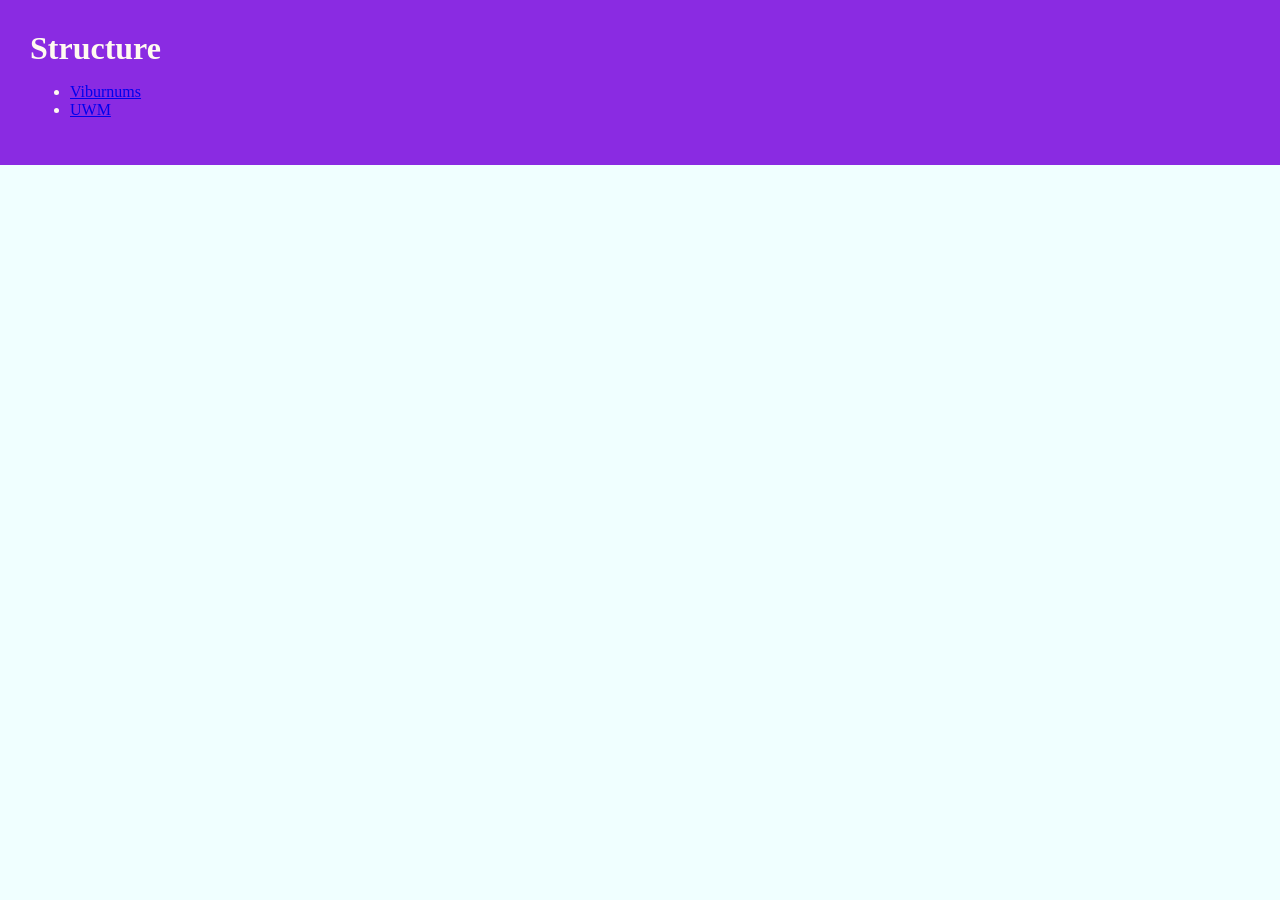
==== index.html @ 416e1c5c "structure" ====
<!DOCTYPE html>
<html lang="en">
    <head>
        <meta charset="utf-8">
        <title>Structure</title>
        <link rel="stylesheet" href="styles.css">


    </head>

    <body>
        <header class="site-header">
            <h1 class=page-name>Structure</h1>

            <ul>
                <li>
                    <a href="viburnums.html">Viburnums</a>
                </li>
                <li>
                    <a href="uwm.edu">UWM</a>
                </li>
            </ul>
        </header>
        
    </body>
</html>
---- styles.css ----
html {
    background-color:azure
}

body {
    margin: 0;
}

.site-header {
    background-color: blueviolet;
    padding: 30px;
    color: floralwhite;
}

.page-name {
    margin: 0;
}
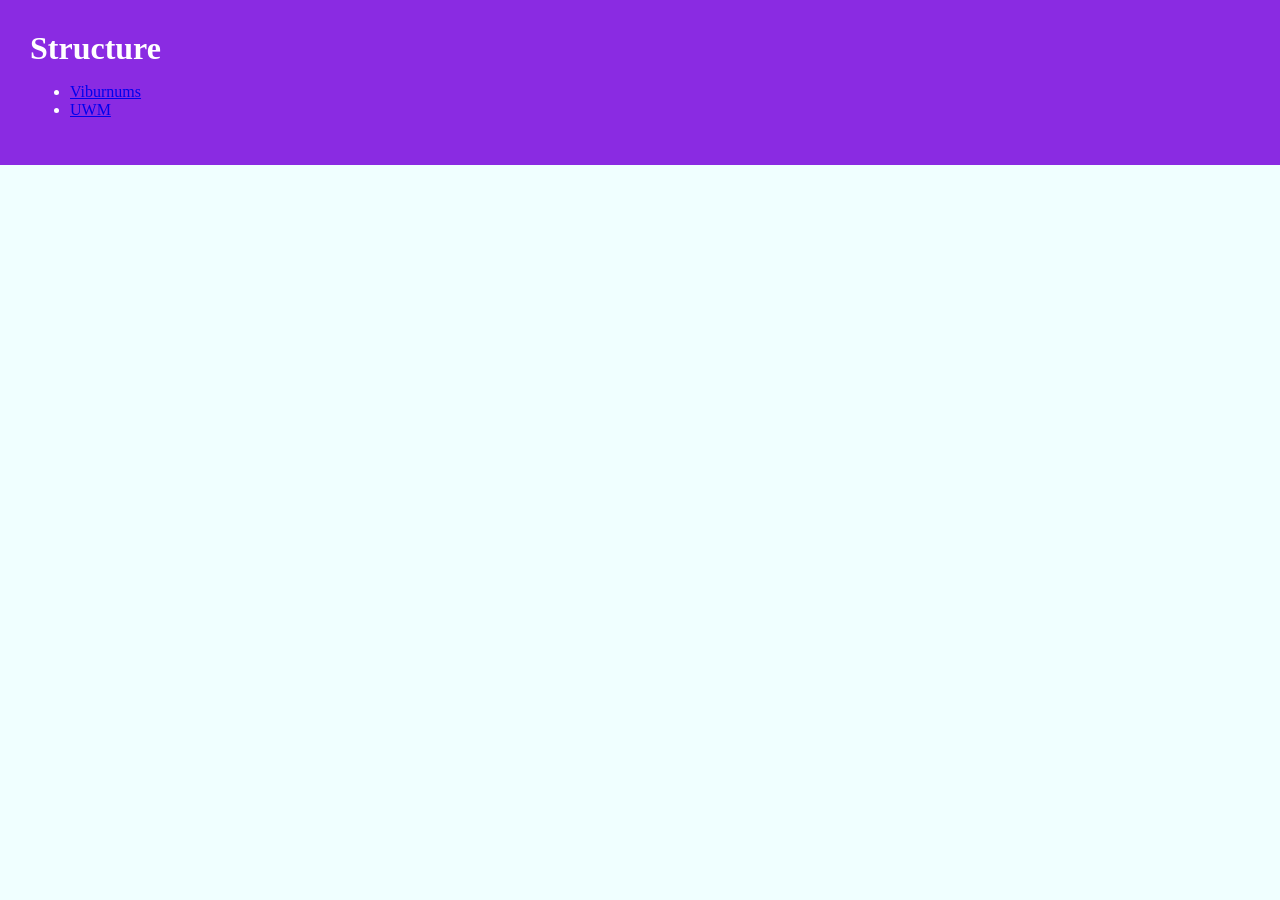
==== commit ef641091: "finished viburnums" ====
--- a/index.html
+++ b/index.html
@@ -17,7 +17,7 @@
                     <a href="viburnums.html">Viburnums</a>
                 </li>
                 <li>
-                    <a href="uwm.edu">UWM</a>
+                    <a href="uwm.html">UWM</a>
                 </li>
             </ul>
         </header>
--- a/styles.css
+++ b/styles.css
@@ -9,9 +9,25 @@
 .site-header {
     background-color: blueviolet;
     padding: 30px;
-    color: floralwhite;
+    color: #fff;
+    margin-bottom: 20px;
 }
 
 .page-name {
     margin: 0;
+}
+
+.nav-links {
+    color: #fff
+}
+
+.main-content {
+    background-color: cadetblue;
+    padding: 30px;
+    margin-bottom: 30px;
+}
+
+.site-footer {
+    background-color: chocolate;
+    padding: 30px;
 }
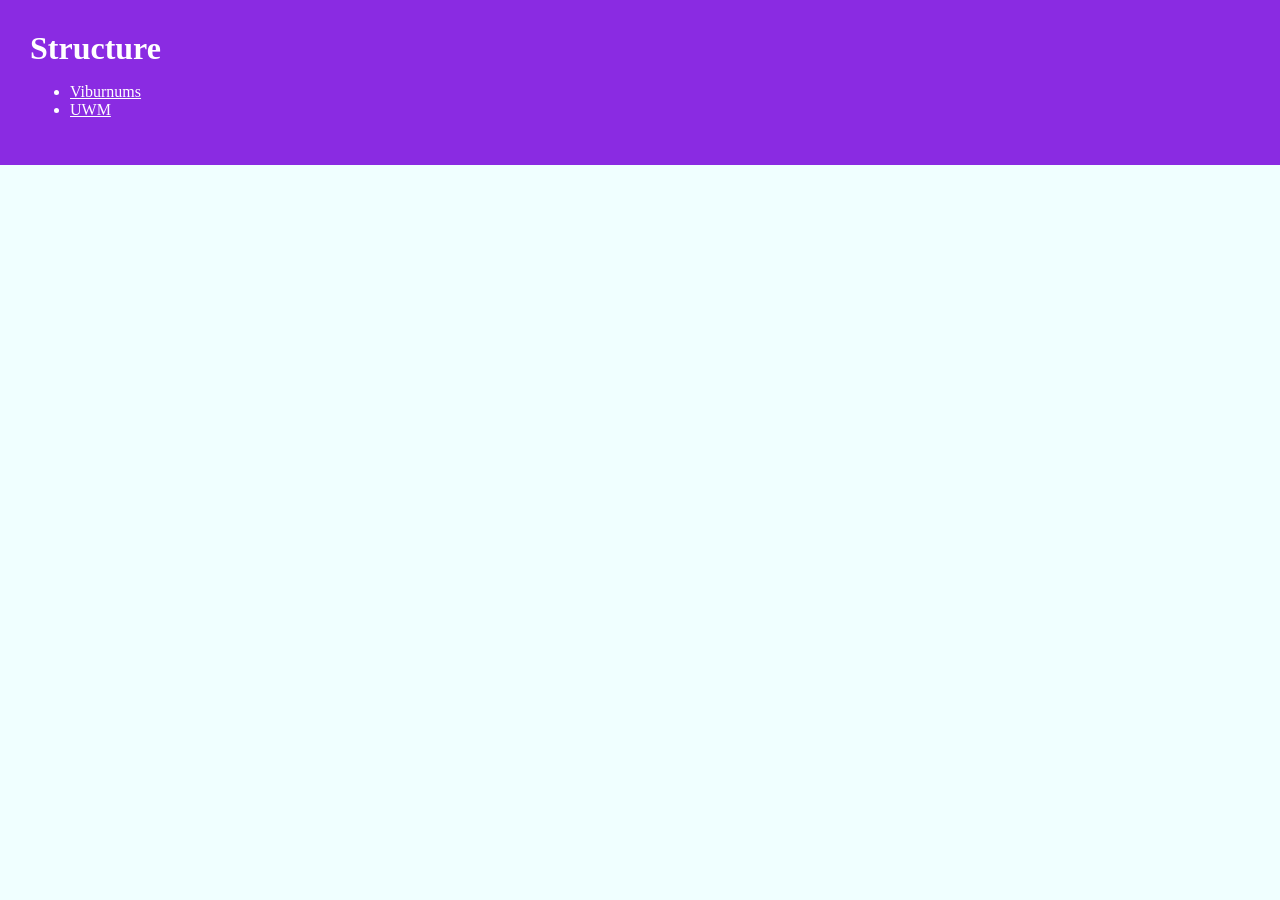
==== commit a4ab6303: "up to" ====
--- a/index.html
+++ b/index.html
@@ -14,10 +14,10 @@
 
             <ul>
                 <li>
-                    <a href="viburnums.html">Viburnums</a>
+                    <a class="nav-links" href="viburnums.html">Viburnums</a>
                 </li>
                 <li>
-                    <a href="uwm.html">UWM</a>
+                    <a class="nav-links" href="uwm.html">UWM</a>
                 </li>
             </ul>
         </header>
--- a/styles.css
+++ b/styles.css
@@ -21,6 +21,21 @@
     color: #fff
 }
 
+.nav-links:hover {
+    background-color: white;
+    color: black;
+    padding: 10px;
+}
+
+.nav-links:active {
+    background-color: orange;
+}
+
+/* this is with the keyboard */
+.nav-links:focus {
+    font-size: 30px;
+}
+
 .main-content {
     background-color: cadetblue;
     padding: 30px;
